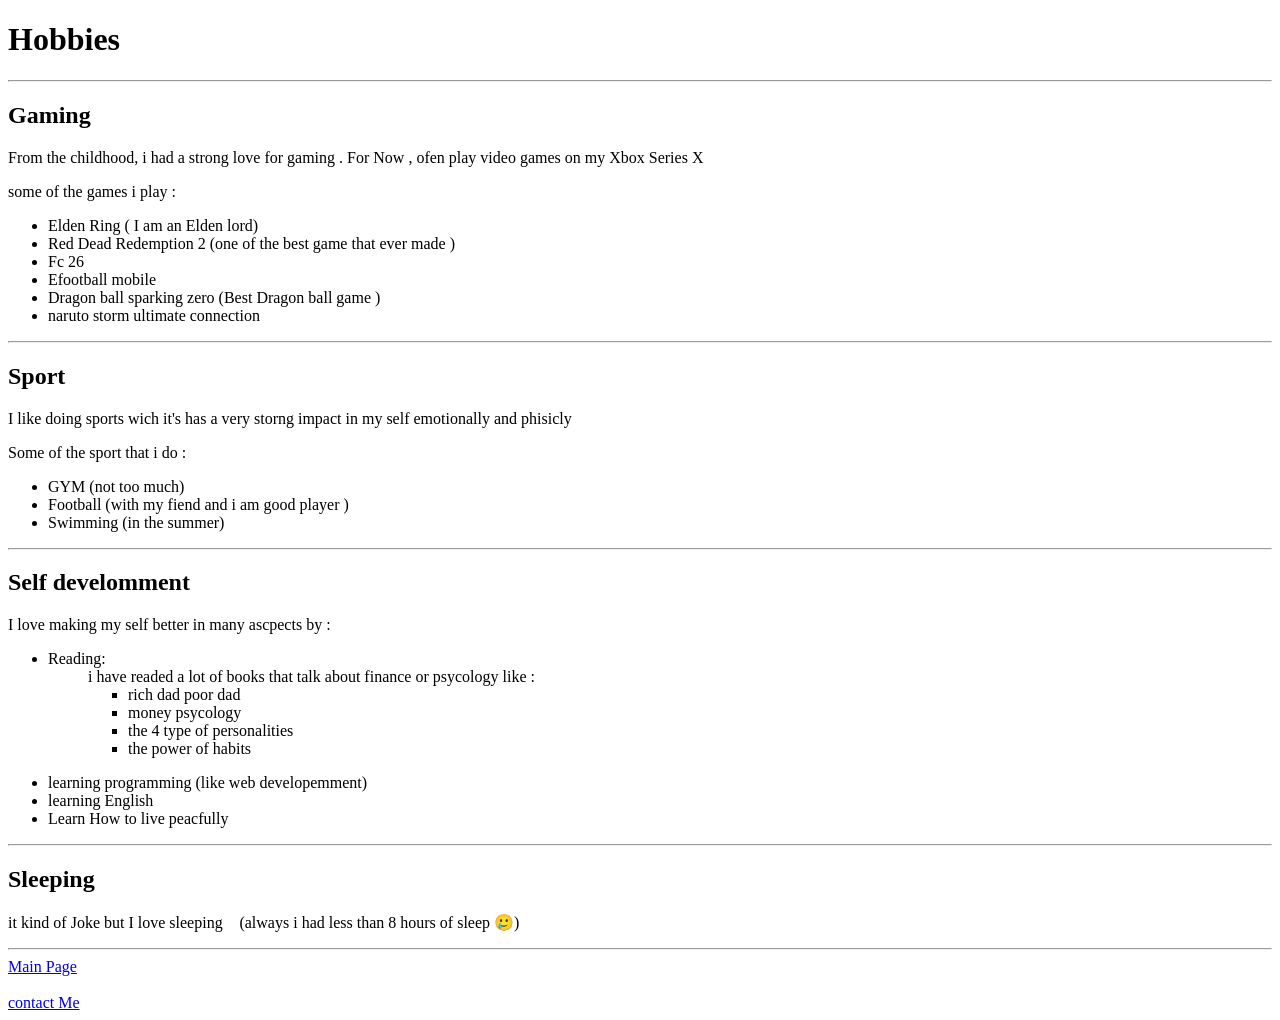
==== MyHobies.html @ ad2a07d5 "Add files via upload" ====
<!DOCTYPE html>
<html lang="en">
<head>
    <meta charset="UTF-8">
    <meta name="viewport" content="width=device-width, initial-scale=1.0">
    <title>My Hobbies page</title>
</head>
<body>

    <H1>
        Hobbies
    </H1>
    <hr>
    <h2>
        Gaming
    </h2>
        <p>
            From the childhood, i had a strong love for gaming . For Now , ofen play video games on my Xbox Series X 
        </p>
        <p>
            some of the games i play :
        </p>
        <p>
            <ul>
                <li>
                    Elden Ring ( I am an Elden lord)
                </li>
                <li>
                     Red Dead Redemption 2 (one of the best game that ever made )
                </li>
                <li>
                    Fc 26 
                </li>
                <li>
                    Efootball mobile
                </li>
                <li>
                    Dragon ball sparking zero (Best Dragon ball game ) 
                </li>
                <li>
                    naruto storm ultimate connection 
                </li>
            
            </ul>
        </p>
        <hr>
        <h2>
            Sport
        </h2>
            <p>
                I like doing sports wich it's has a very storng impact in my self emotionally and phisicly
            </p>
            <p>
                Some of the sport that i do :
            </p>
            <p>
                <ul>
                    <li>
                        GYM (not too much)
                    </li>
                    <li>
                        Football (with my fiend and i am good player )

                    </li>
                    <li>
                        Swimming (in the summer)

                    </li>
                </ul>
            </p>
        <hr>
        <h2>
            Self develomment
        </h2>    
            <p>
                I love making my self better in many ascpects by :
            </p>
            <p>
                <ul>
                    <li>
                        Reading: <ul>
                            i have readed a lot of books that talk about finance or psycology like : 
                            <ul>
                                <li>
                                    rich dad poor dad
                                </li>
                                <li>
                                    money psycology
                                </li>
                                <li>
                                    the 4 type of personalities
                                </li>
                                <li>
                                    the power of habits 
                                </li>
                            </ul>
                        </ul> 
                        </p>
                    </li>
                    
                    <li>
                        learning programming (like web developemment)
                    </li>
                    <li>
                        learning English
                    </li>
                    <li>
                        Learn How to live peacfully
                    </li>
                </ul>
            </p>
        <hr>
        <H2>Sleeping</H2>
        <p>
            it kind of Joke but I love sleeping <span style="margin-left: 1vw;"></span> (always i had less than 8 hours of sleep 🥲)

        </p>

        <hr>
        <a href="index.html">Main Page </a>
        <br>
        <br>
        <a href="contactMe.html"> contact Me </a>

    
    
</body>
</html>
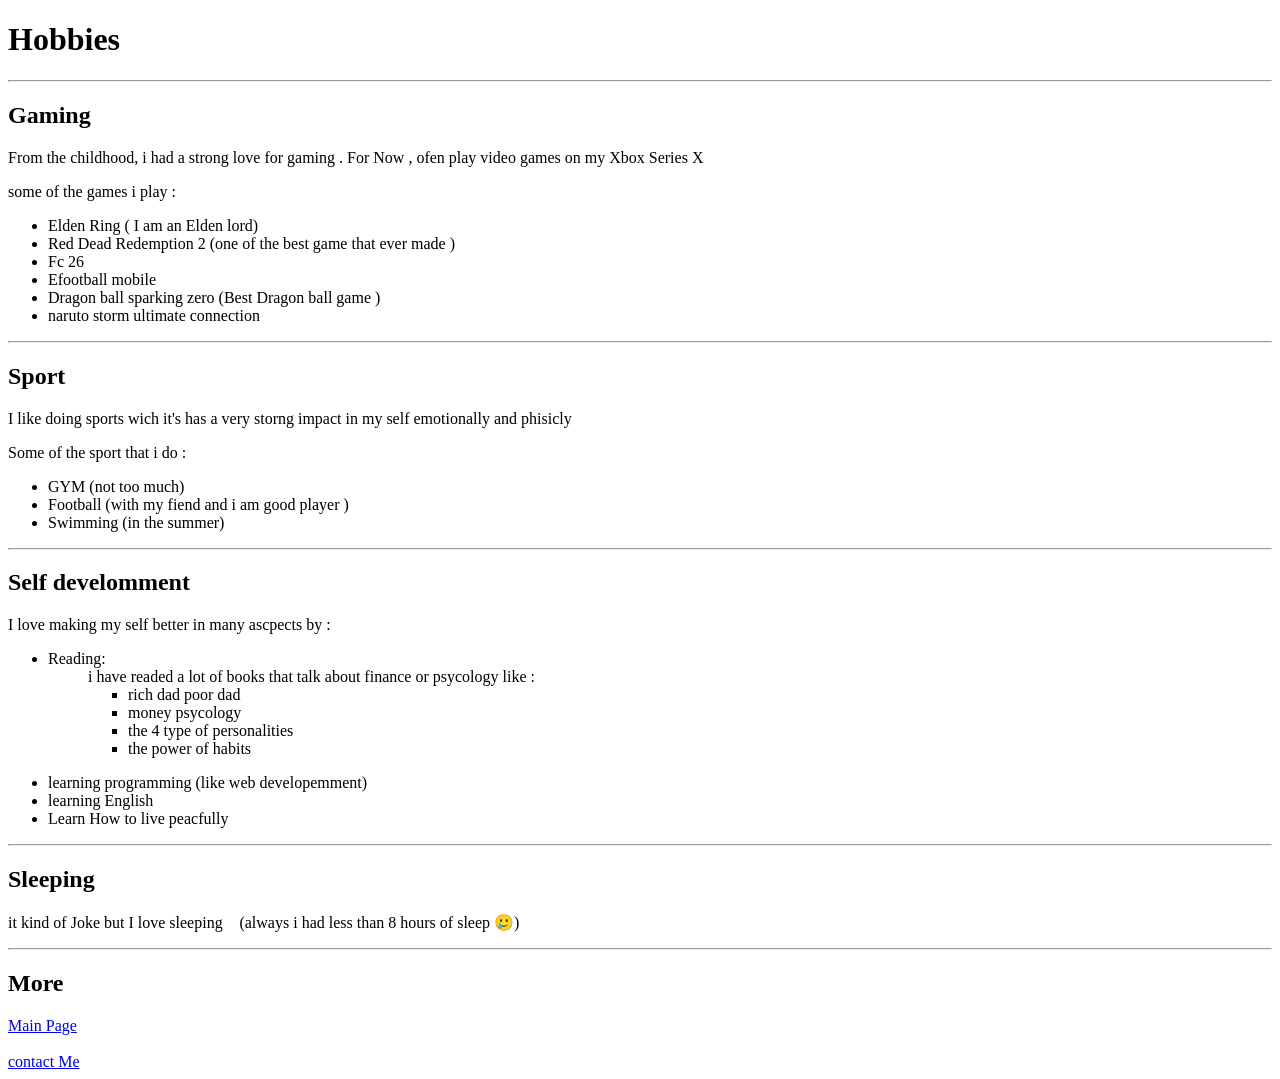
==== commit 96e3607f: "Update MyHobies.html" ====
--- a/MyHobies.html
+++ b/MyHobies.html
@@ -117,6 +117,9 @@
         </p>
 
         <hr>
+        <h2>
+            More
+        </h2>
         <a href="index.html">Main Page </a>
         <br>
         <br>
